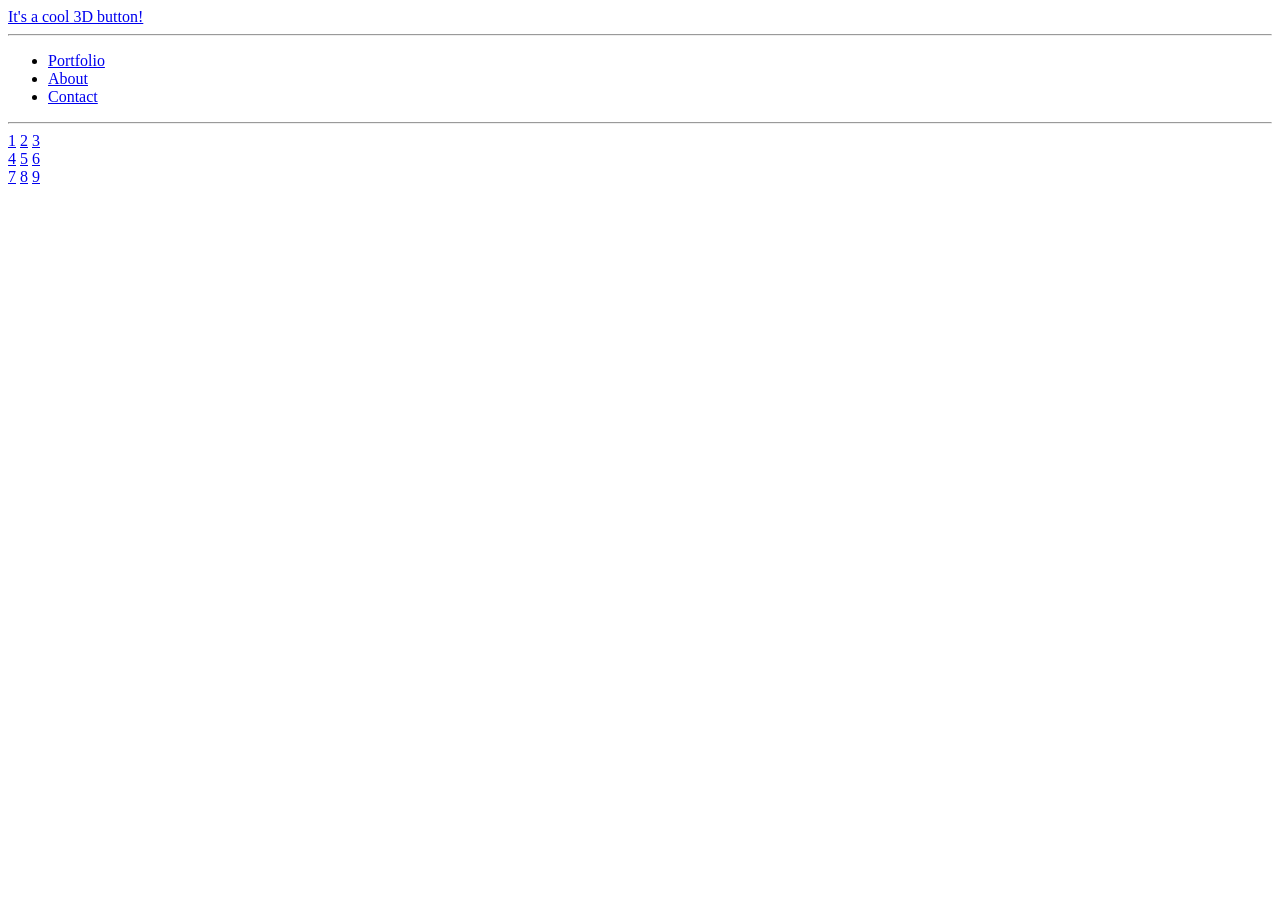
==== index.html @ 1856902e "Update index.html" ====
<!DOCTYPE html>
<html lang="en">
  <head>
    <title>Copy Kitten</title>
    <meta charset="UTF-8">
    <meta name="viewport" content="width=device-width, initial-scale=1">
    <link href="./style.css" rel="stylesheet" type="text/css">
    <link href="./button.css" rel="stylesheet" type="text/css">
    <link href="./header.css" rel="stylesheet" type="text/css">
    <link href="./table.css" rel="stylesheet" type="text/css">
  </head>
  <body>
    <div>
      <a href="#" id="button">It's a cool 3D button!</a>
    </div>

    <hr>

    <ul>
      <li class="header-link"><a href="index.html">Portfolio</a></li>
      <li class="header-link"><a href="about.html">About</a></li>
      <li class="header-link"><a href="contact.html">Contact</a></li>
    </ul>

    <hr>
    

    <div>
      <div class="row" id="row-1">
        <a href="#" class="cell column-1 row-1" id="cell-1">1</a>
        <a href="#" class="cell column-2 row-1" id="cell-2">2</a>
        <a href="#" class="cell column-3 row-1" id="cell-3">3</a>
      </div>
      <div class="row" id="row-2">
          <a href="#" class="cell column-1 row-2" id="cell-4">4</a>
          <a href="#" class="cell column-2 row-2" id="cell-5">5</a>
          <a href="#" class="cell column-3 row-2" id="cell-6">6</a>
      </div>
      <div class="row" id="row-3">
          <a href="#" class="cell column-1 row-3" id="cell-7">7</a>
          <a href="#" class="cell column-2 row-3" id="cell-8">8</a>
          <a href="#" class="cell column-3 row-3" id="cell-9">9</a>
      </div>
    </div>
  </body>
</html>
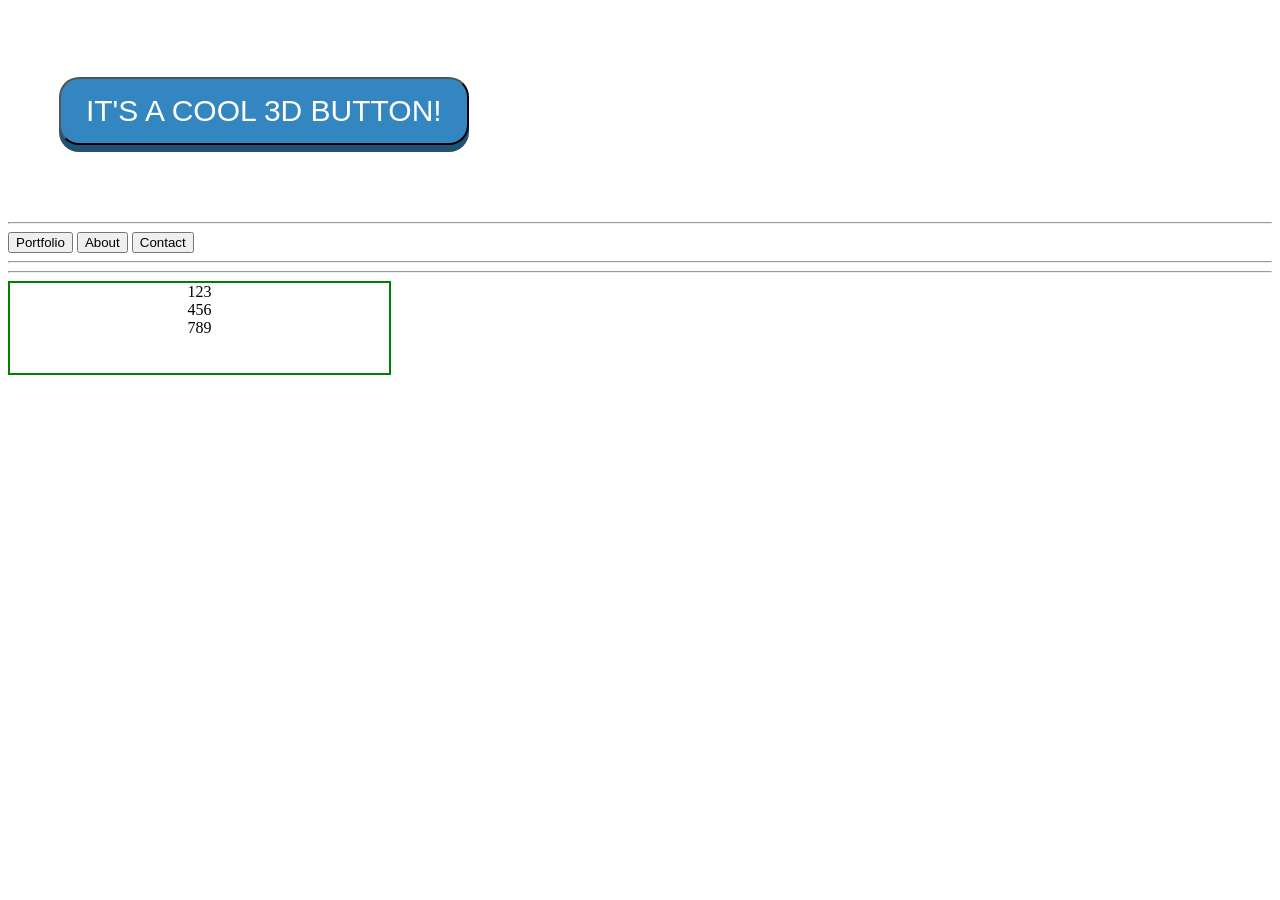
==== commit c5d10fb9: "all" ====
--- a/index.html
+++ b/index.html
@@ -11,36 +11,58 @@
   </head>
   <body>
     <div>
-      <a href="#" id="button">It's a cool 3D button!</a>
+    <div class="box">
+      <button class= "button"> IT'S A COOL 3D BUTTON!
+      </button>
+
     </div>
-
+  </div>
     <hr>
-
-    <ul>
-      <li class="header-link"><a href="index.html">Portfolio</a></li>
-      <li class="header-link"><a href="about.html">About</a></li>
-      <li class="header-link"><a href="contact.html">Contact</a></li>
-    </ul>
-
+   
+    <div class="box1">
+      <div class="tabbox">
+        <div class="btn-group">
+        <button class="button1">Portfolio</button> 
+        <button class="button1">About</button>
+        <button class="button1">Contact</button>
+      </div>
+    </div>
+    
+    <hr>
     <hr>
     
 
     <div>
-      <div class="row" id="row-1">
-        <a href="#" class="cell column-1 row-1" id="cell-1">1</a>
-        <a href="#" class="cell column-2 row-1" id="cell-2">2</a>
-        <a href="#" class="cell column-3 row-1" id="cell-3">3</a>
+     
+    </div>
+
+    <div class="box2">
+      <div class="column1">
+        <div class="1">1
+        </div>
+        <div class="4">4
+        </div>
+        <div class="7">7
+        </div>
       </div>
-      <div class="row" id="row-2">
-          <a href="#" class="cell column-1 row-2" id="cell-4">4</a>
-          <a href="#" class="cell column-2 row-2" id="cell-5">5</a>
-          <a href="#" class="cell column-3 row-2" id="cell-6">6</a>
+      <div class="column2">
+        <div class="2">2
+        </div>
+        <div class="5">5
+        </div>
+        <div class="8">8
+        </div>
       </div>
-      <div class="row" id="row-3">
-          <a href="#" class="cell column-1 row-3" id="cell-7">7</a>
-          <a href="#" class="cell column-2 row-3" id="cell-8">8</a>
-          <a href="#" class="cell column-3 row-3" id="cell-9">9</a>
+      <div class="column3">
+        <div class="3">3
+        </div>
+        <div class="6">6
+        </div>
+        <div class="9">9
+        </div>
       </div>
+
     </div>
+    
   </body>
 </html>
--- a/button.css
+++ b/button.css
@@ -0,0 +1,32 @@
+
+.box {
+    height: 200px;
+    width: 40%;
+    border: solid white;
+    display: flex;
+    justify-content: center;
+    align-items: center;
+
+}
+.button {
+    display: inline;
+    padding: 15px 25px;
+    font-size: 23px;
+    color: white; 
+    border-radius: 20px;
+    font-size: 30px;
+    background-color: #3486C0;
+    box-shadow: #1F5275 .001px 7px;
+}
+
+.button:hover {
+    background-color: #3fa1e8;
+    cursor:grab;
+    box-shadow: none;
+}
+
+
+
+
+   
+ 
--- a/table.css
+++ b/table.css
@@ -0,0 +1,8 @@
+.box2 {
+    height: 90px;
+    width: 30%;
+    border: solid green 2px;
+    display: flex;
+    flex-direction: row;
+    justify-content: center;
+}
